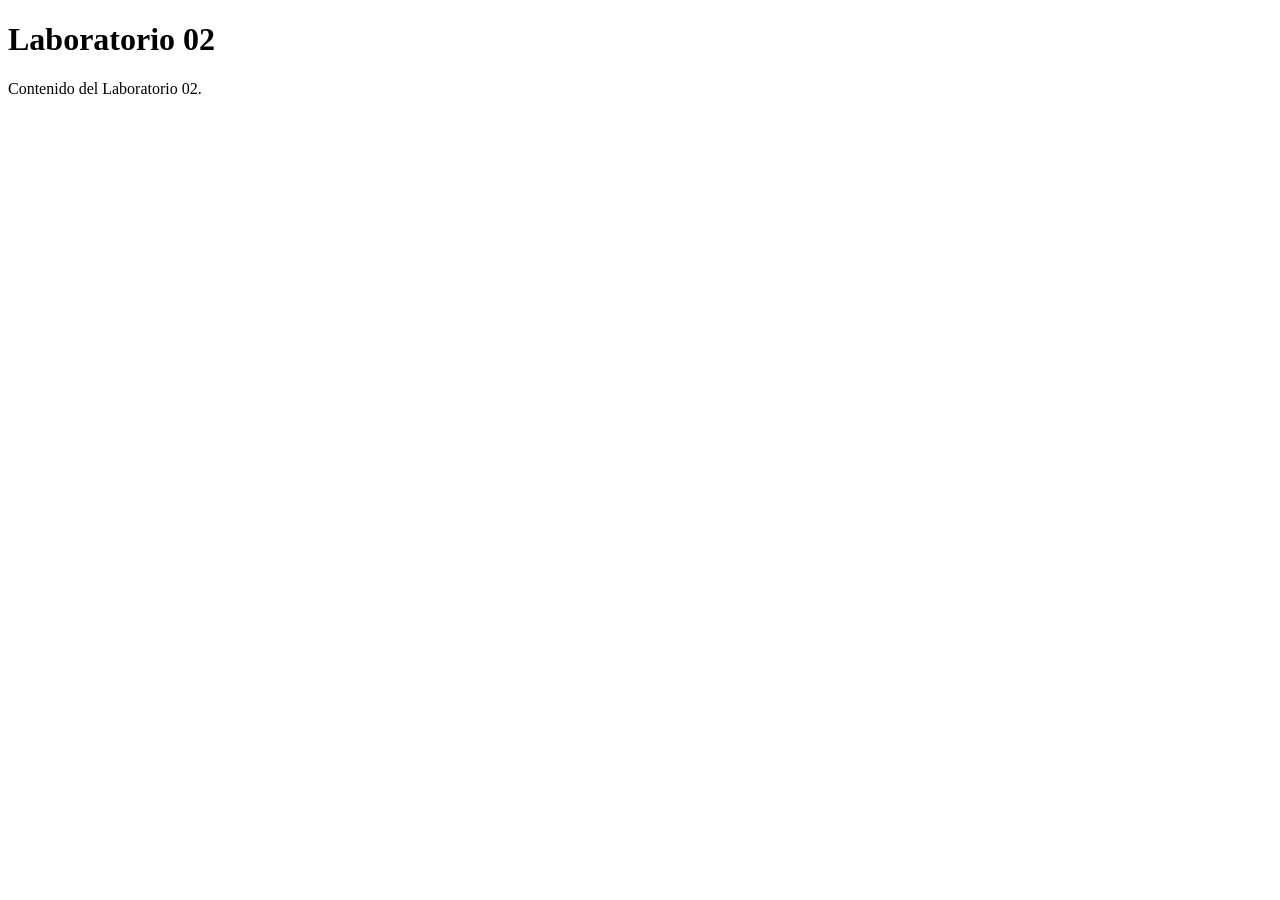
==== lab02/index.html @ dc62598e "Add index.html for Laboratorio 02" ====
<!DOCTYPE html>
<html lang="es">
<head>
    <meta charset="UTF-8">
    <meta name="viewport" content="width=device-width, initial-scale=1.0">
    <title>Laboratorio 02</title>
</head>
<body>

    <h1>Laboratorio 02</h1>
    <p>Contenido del Laboratorio 02.</p>

</body>
</html>
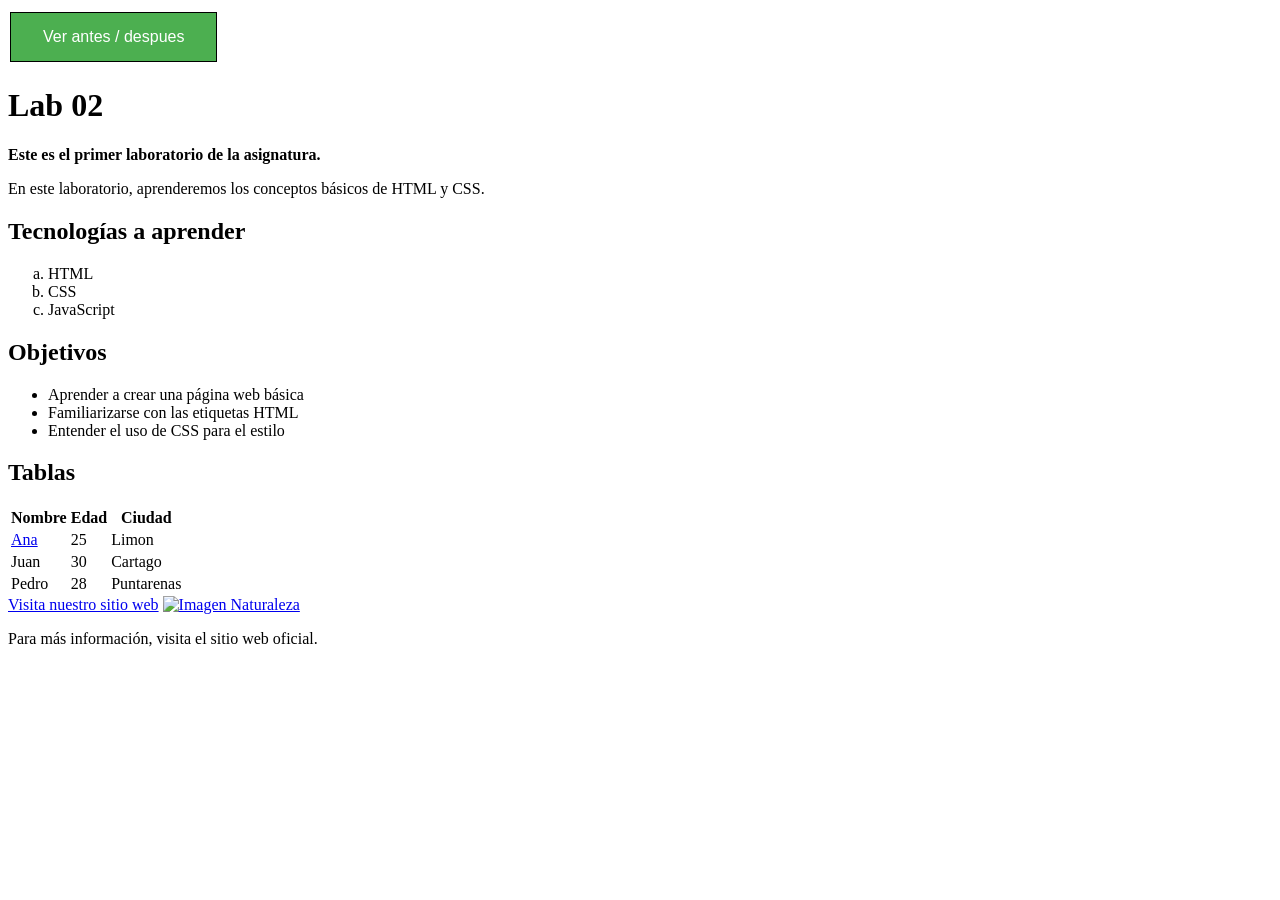
==== commit 44c02067: "Refactor index.html for Lab 02 with new content Updated the HTML structure and content for Lab 02, i" ====
--- a/lab02/index.html
+++ b/lab02/index.html
@@ -1,14 +1,99 @@
-<!DOCTYPE html>
-<html lang="es">
-<head>
-    <meta charset="UTF-8">
-    <meta name="viewport" content="width=device-width, initial-scale=1.0">
-    <title>Laboratorio 02</title>
-</head>
-<body>
+<!doctype html>
+<html lang="en">
+  <head>
+    <meta charset="UTF-8" />
+    <meta
+      name="viewport"
+      content="width=device-width, initial-scale=1.0"
+    />
+    <title>Lab 02</title>
 
-    <h1>Laboratorio 02</h1>
-    <p>Contenido del Laboratorio 02.</p>
+    <link rel="stylesheet" href="Estilos/estilos.css" />
+  </head>
 
-</body>
+  <!-- ESTE ES EL CUERPO DE LA PÁGINA -->
+  <body>
+
+    <button class="btn" onclick="activarEstilos()">Ver antes / despues</button>
+
+    <h1>Lab 02</h1>
+    <strong>Este es el primer laboratorio de la asignatura.</strong>
+    <p>En este laboratorio, aprenderemos los conceptos básicos de HTML y CSS.</p>
+
+    <h2>Tecnologías a aprender</h2>
+    <!-- Lista ordenada: -->
+    <ol type="a">
+      <li>HTML</li>
+      <li>CSS</li>
+      <li>JavaScript</li>
+    </ol>
+
+    <h2>Objetivos</h2>
+
+    <!-- Lista no ordenada: -->
+    <ul>
+      <li>Aprender a crear una página web básica</li>
+      <li>Familiarizarse con las etiquetas HTML</li>
+      <li>Entender el uso de CSS para el estilo</li>
+    </ul>
+
+    <h2>Tablas</h2>
+
+    <!-- etiqueta tabla <table> -->
+    <table>
+      <!-- encabezado -->
+      <thead>
+        <tr>
+          <!-- columna del encabezado -->
+          <th>Nombre</th>
+          <th>Edad</th>
+          <th>Ciudad</th>
+        </tr>
+      </thead>
+
+      <!-- cuerpo de la tabla -->
+      <tbody>
+        <!-- fila -->
+        <tr>
+          <!-- columna del cuerpo -->
+          <td>
+            <a href="https://www.example.com">Ana</a>
+          </td>
+          <td>25</td>
+          <td>Limon</td>
+        </tr>
+
+        <tr>
+          <td>Juan</td>
+          <td>30</td>
+          <td>Cartago</td>
+        </tr>
+
+        <tr>
+          <td>Pedro</td>
+          <td>28</td>
+          <td>Puntarenas</td>
+        </tr>
+      </tbody>
+    </table>
+
+    <a href="https://www.example.com">Visita nuestro sitio web</a>
+
+    <!-- etiqueta de enlace <a> -->
+    <a
+      href="https://unsplash.com/es/fotos/las-hojas-y-el-follaje-verdes-crean-una-escena-oscura-y-exuberante-4axNezh03UA"
+      target=""
+    >
+      <img
+        src="https://images.unsplash.com/photo-1746908592757-2c1d682b71db?q=80&w=400&auto=format&fit=crop&ixlib=rb-4.1.0&ixid=M3wxMjA3fDB8MHxwaG90by1wYWdlfHx8fGVufDB8fHx8fA%3D%3D"
+        alt="Imagen Naturaleza"
+      />
+    </a>
+
+    <!-- etiqueta párrafo <p> -->
+    <p>Para más información, visita el sitio web oficial.</p>
+
+    <script src="Scripts/Main.js"></script>
+    
+  </body>
 </html>
--- a/lab02/Estilos/estilos.css
+++ b/lab02/Estilos/estilos.css
@@ -0,0 +1,47 @@
+
+      .btn {
+        background-color: #4caf50;
+        border: black 1px solid;
+        color: white;
+        padding: 15px 32px;
+        text-align: center;
+        text-decoration: none;
+        display: inline-block;
+        font-size: 16px;
+        margin: 4px 2px;
+        cursor: pointer;
+      }
+      .styled {
+        background-color: #f0f8ff;
+        color: #333;
+        font-family: Arial, sans-serif;
+        padding: 20px;
+      }
+      .styled table {
+        border-collapse: collapse;
+        width: 100%;
+      }
+
+      .styled th,
+      .styled td {
+        border: 1px solid #ccc;
+        padding: 8px;
+      }
+
+      .styled th {
+        background: #0b3c5d;
+        color: white;
+      }
+
+      .styled a {
+        color: #0b3c5d;
+        font-weight: bold;
+      }
+
+      .styled img {
+        display: block;
+        margin: 20px auto;
+        border-radius: 12px;
+        box-shadow: 0 4px 12px rgba(0, 0, 0, 0.25);
+        max-width: 100%;
+      }
